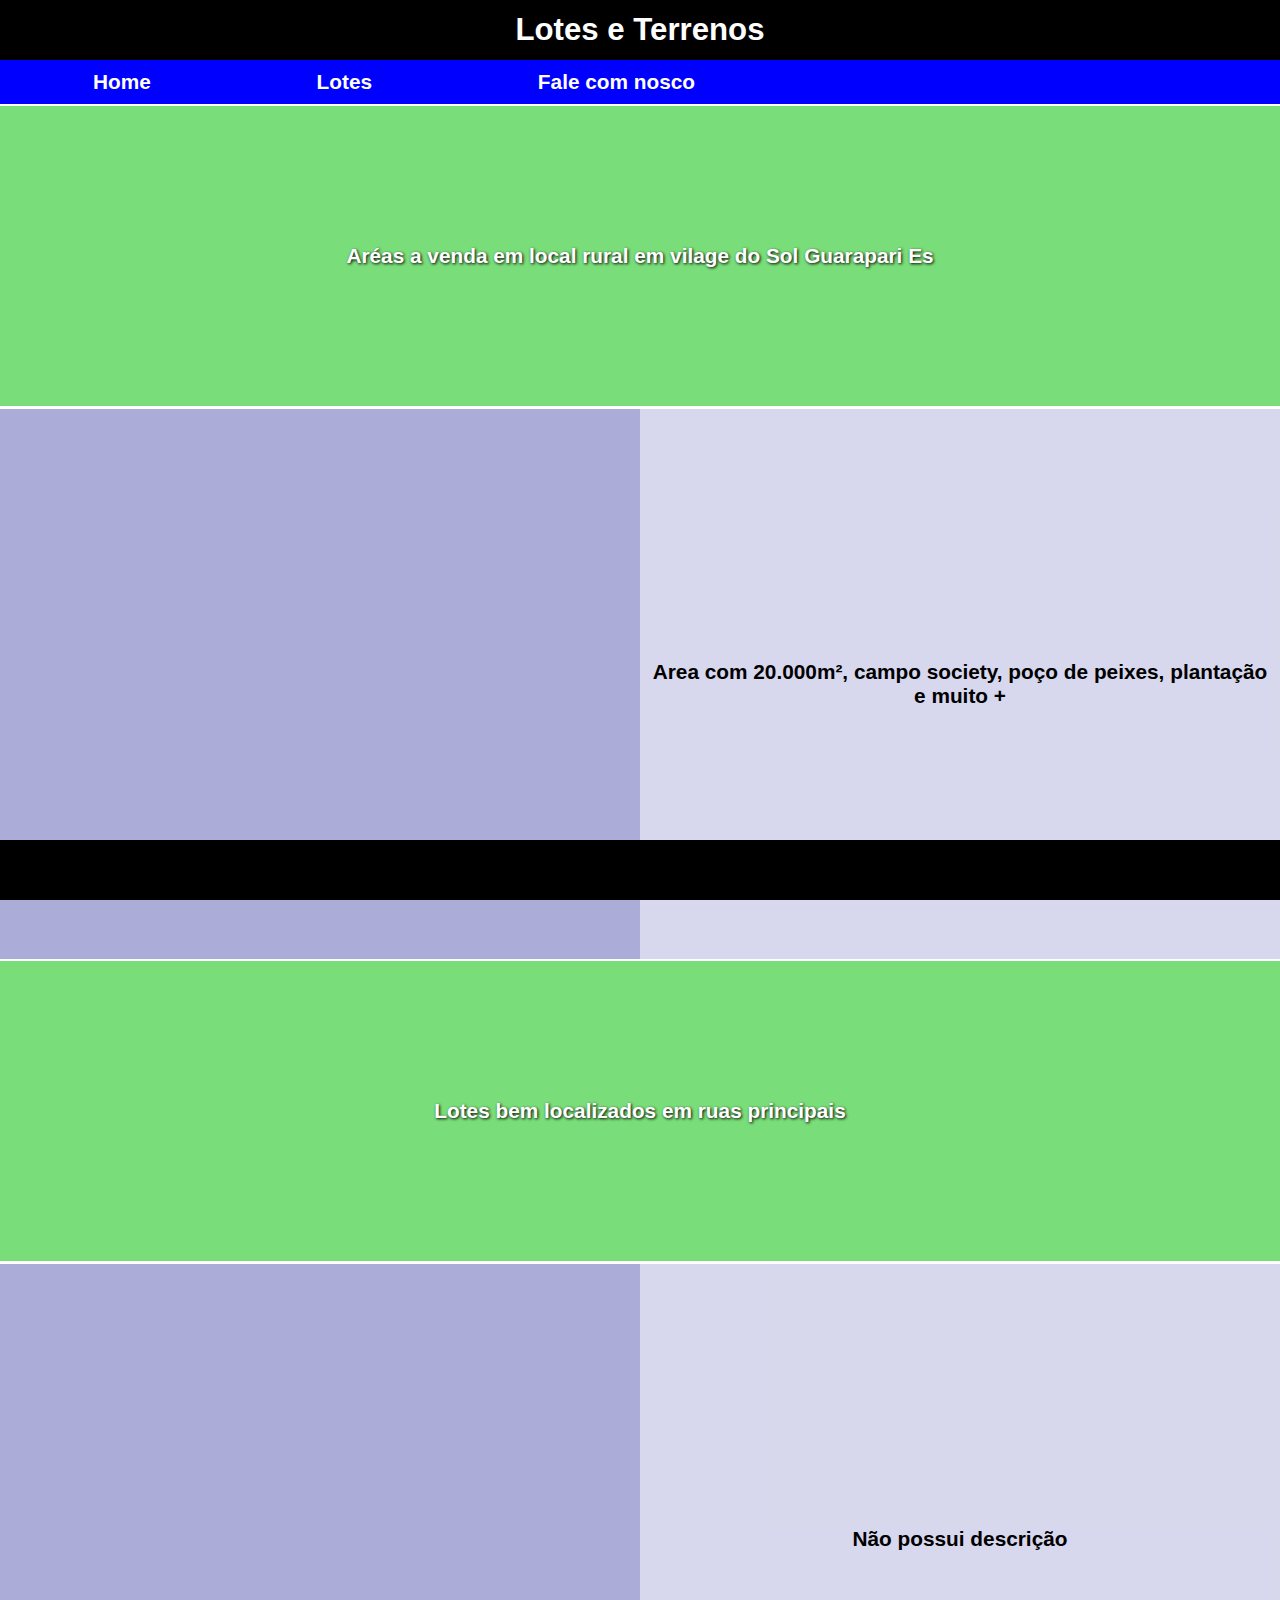
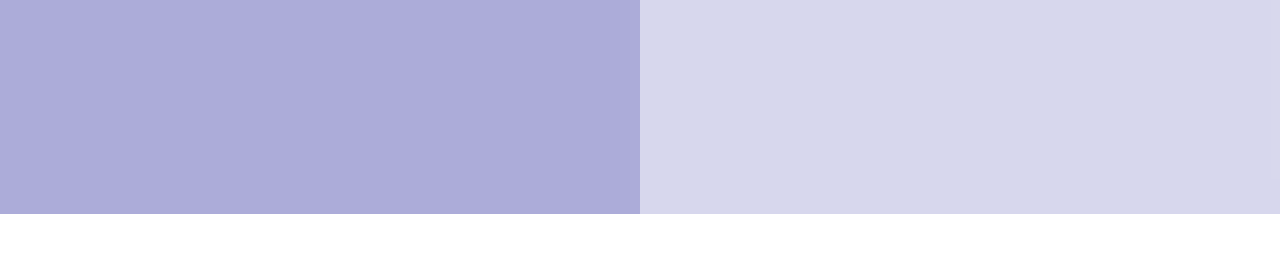
==== index.html @ 2f2ec2d7 "Projeto Upado!" ====
<!DOCTYPE html>
<html lang="pt-br">
<head>
    <meta charset="UTF-8">
    <meta name="viewport" content="width=device-width, initial-scale=1.0">
    <link rel="stylesheet" href="./css/main/main.css">
    <link rel="stylesheet" href="./css/main/midias/midias.css">
    <link rel="stylesheet" href="./css/main/config/config.css">
    <title>Bem-Vindo</title>

    <link rel="stylesheet" href="https://fonts.googleapis.com/css2?family=Material+Symbols+Outlined:opsz,wght,FILL,GRAD@20..48,100..700,0..1,-50..200" />

</head>
<body>
    <header>
        <section class="btn_menu">
            <span class="material-symbols-outlined">
                menu
            </span>    
        </section>
        <section class="title">
            <h2>Lotes e Terrenos</h2>
        </section>
    </header>
    <nav class="menu_mobile">
        <menu>
            <ul>
                <li><a href="">Home</a></li>
                <li><a href="./paginas/lotes.html">Lotes</a></li>
                <li><a href="./paginas/fale.html">Fale com nosco</a></li>
            </ul>
        </menu> 
    </nav>
    <nav class="menu_pc">
        <menu>
            <ul>
                <li><a href="">Home</a></li>
                <li><a href="./paginas/lotes.html">Lotes</a></li>
                <li><a href="./paginas/fale.html">Fale com nosco</a></li>
            </ul>
        </menu>  
    </nav>
    <main>
        <section class="texto">
            <p>
                Texto-1
            </p>
        </section>
        <section class="imagem">
            <div class="img">
               
            </div>
            <div class="des">
              <p>

              </p>
            </div>
        </section>
        <section class="texto">
            <p>
                
            </p>
        </section>
        <section class="imagem">
            <div class="img">
               
            </div>
            <div class="des">
                <p>

                </p>
            </div>
        </section>
    </main>
    <footer></footer>

    <script src="./js/main/main.js"></script>
    <script src="./js/pagPrinicpal/principal.js"></script>
</body>
</html>
---- css/main/main.css ----
.title{
    display: none;
}
a{
    color: white;
}
span{
    cursor: pointer;
}
*{
    padding: 0px;
    margin: 0px;
    list-style: none;
    text-decoration: none;
}
.btn_menu{
    cursor: pointer;
    text-align: center;
    display: block;
    width: 100%;
    height: 100%;
    padding: 14px;

}

body{
    font-family: Arial, Helvetica, sans-serif;
    font-size: 1.2em;
}
header{
    padding: 10px;
    height: 40px;
    display: flex;
    color: white;
    align-items: center;
    background-color: black;
    justify-content: center;
}
nav.menu_mobile{
    width: 100%;
    display: none;
    position: absolute;
}
nav.menu_mobile > menu{
    text-align: center;
    display: block;
    width: 100%;
    border-bottom: 3px solid beige;
    background-color: blue;
}
nav.menu_mobile li{
    height: 37px;
    cursor: pointer;
    line-height: 27px;
    border-top: 1px solid white;

}
nav.menu_mobile a{
    width: 100%;
    height: 100%;
    display: block;
}
nav.menu_pc{
    display: none;
}
main{
    margin-bottom: 63px;
}
footer{
    position: fixed;
    bottom: 0;
    width: 100%;
    padding: 10px;
    height: 40px;
    background-color: black;
}
---- css/main/midias/midias.css ----
@media screen and (min-width:490px){
    /* Formatações */

    nav.menu_mobile{
        display: none;
    }
    .btn_menu{
        display: none;
    }
    .title{
        display: flex;
    }
    body{
        font-size: 1.3em;
    }
    header{
        justify-content: center;
    }
    nav.menu_pc{
        display:block;
    }
    nav.menu_pc{
        background-color: blue;
    }
    nav.menu_pc > menu > ul{
        width: 60%;
        display: flex;
        padding: 10px;
        color: white;
        font-weight: bolder;
        align-items: center;
        justify-content: space-around;
    }
    section.imagem{
        height: 550px;
        flex-direction: row;

    }
    div.img{
        height: 100%;
        width: 50%;
    }
    div.des{
        height: 100%;
        width: 50%;
        
    }
    
}
---- css/main/config/config.css ----
.texto{
    color: white;
    display: flex;
    height: 300px;
    align-items: center;
    font-weight: bolder;
    justify-content: center;
    background-color: #2bca2ba1;
    border-top: 2px solid white;
    border-bottom: 3px solid white;
    text-shadow: 1px  1px 3px black;
}
.texto > p{
    padding: 10px;
    text-align: center;
}
.imagem{
    display: flex;
    height: 450px;
    flex-direction: column;
    background: #8f8fccbd center no-repeat fixed;
    background-size: cover;
}
.img{
    height:40%;
}
.des{
    height: 60%;
    display: flex;
    font-weight: bolder;
    align-items: center;
    justify-content: center;
    background-color: #ffffff86;
}
.des > p{
    height: 100%;
    width: 100%;
    padding: 10px;
    display: flex;
    text-align: center;
    align-items: center;
    justify-content: center;
}
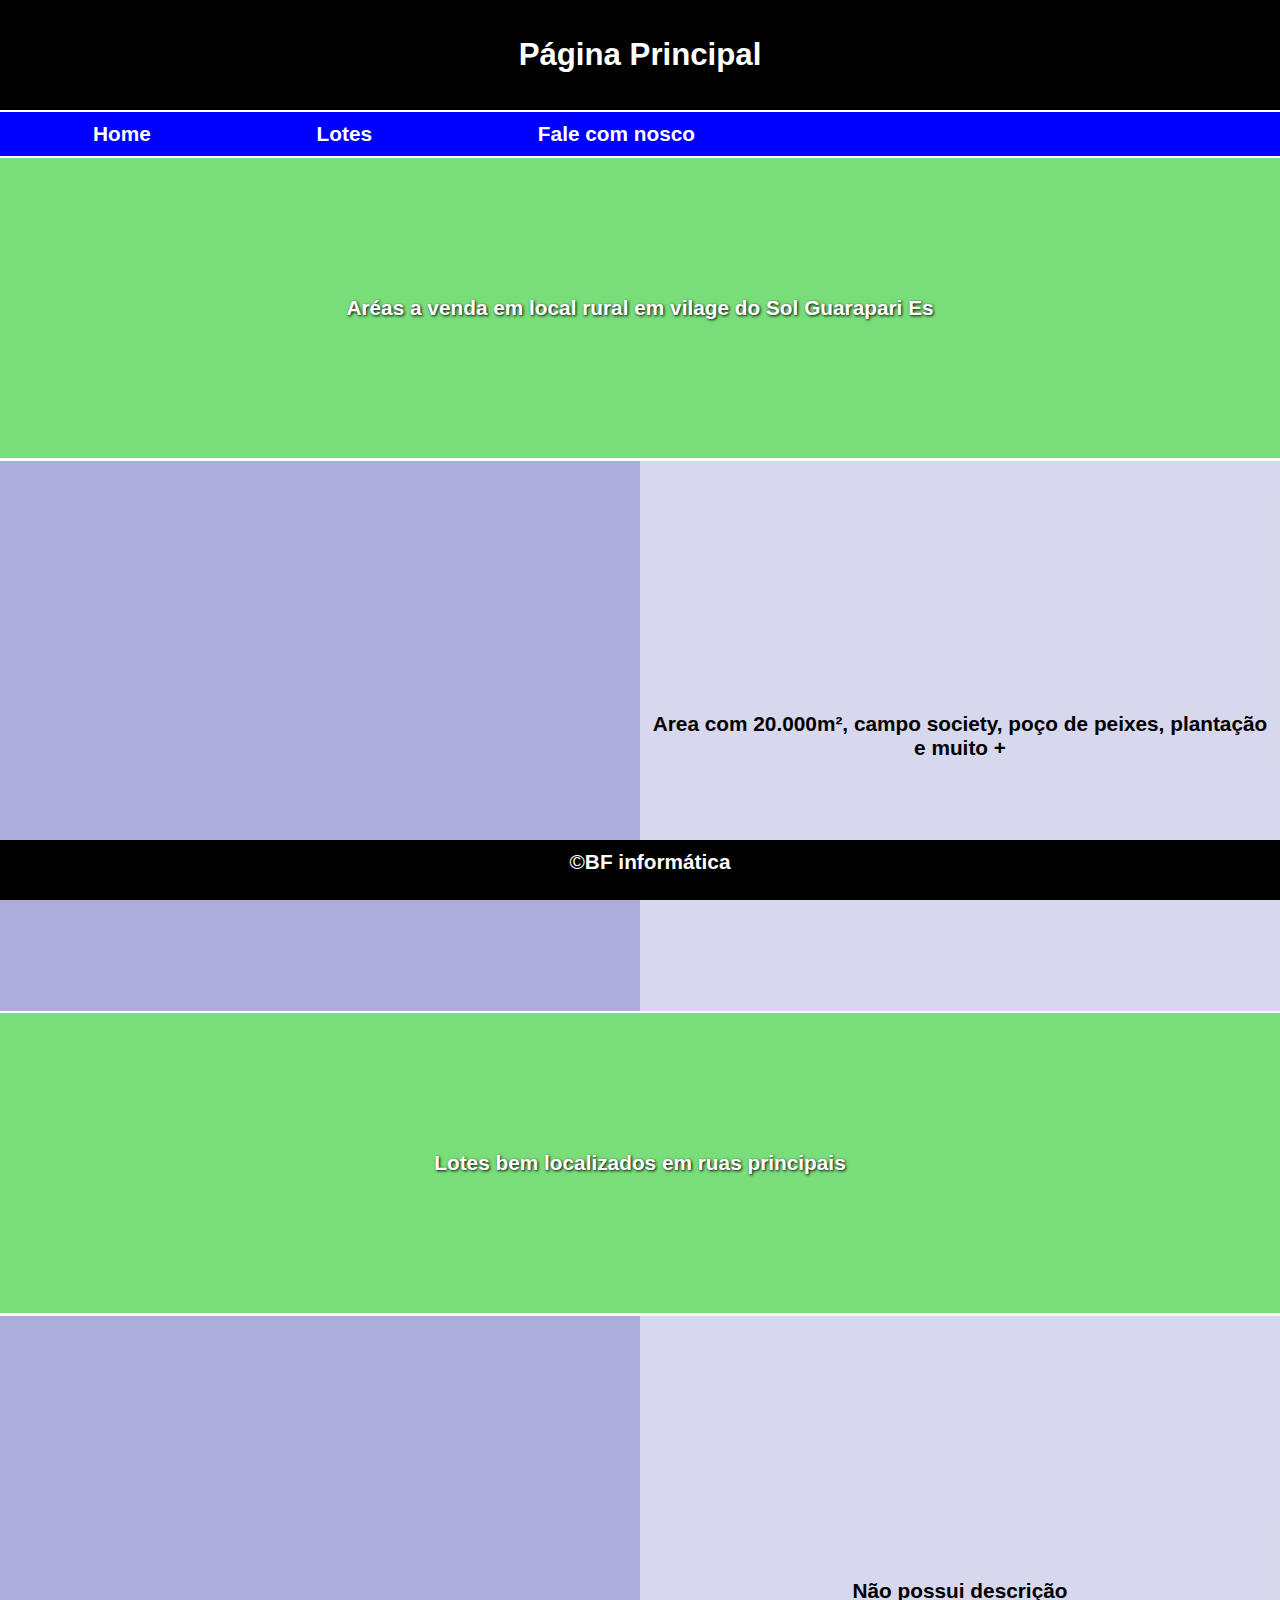
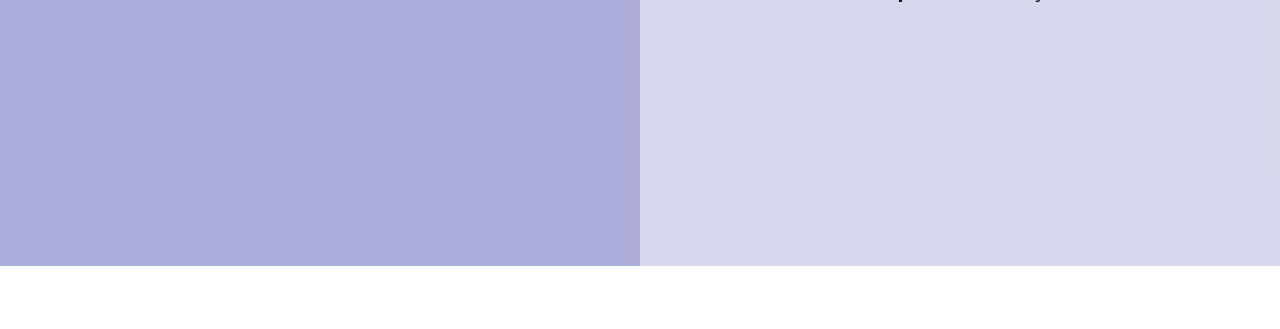
==== commit ecb60c28: "Melhorias no visual" ====
--- a/index.html
+++ b/index.html
@@ -19,7 +19,7 @@
             </span>    
         </section>
         <section class="title">
-            <h2>Lotes e Terrenos</h2>
+            <h2>Página Principal</h2>
         </section>
     </header>
     <nav class="menu_mobile">
@@ -72,9 +72,10 @@
             </div>
         </section>
     </main>
-    <footer></footer>
+    <footer>&copy;<a href="https://www.instagram.com/bf.informatica/" target="_blank">BF informática</a></footer>
 
-    <script src="./js/main/main.js"></script>
+    <script src="./js/main/openMenu.js"></script>
+    <script src="./js/main/fixarMenu.js"></script>
     <script src="./js/pagPrinicpal/principal.js"></script>
 </body>
 </html>--- a/css/main/main.css
+++ b/css/main/main.css
@@ -17,9 +17,9 @@
     cursor: pointer;
     text-align: center;
     display: block;
+    padding: 14px;
+    height: 100%;
     width: 100%;
-    height: 100%;
-    padding: 14px;
 
 }
 
@@ -29,12 +29,13 @@
 }
 header{
     padding: 10px;
-    height: 40px;
+    height: 50px;
     display: flex;
     color: white;
     align-items: center;
     background-color: black;
     justify-content: center;
+    border-bottom: 2px solid white;
 }
 nav.menu_mobile{
     width: 100%;
@@ -66,13 +67,27 @@
 main{
     margin-bottom: 63px;
 }
+.fixar{
+    top: 0;
+    width: 100%;
+    position: fixed;
+    transition: 1s;
+    animation-timing-function: ease;
+    border-bottom: 2px solid white;
+}
 footer{
-    position: fixed;
     bottom: 0;
     width: 100%;
     padding: 10px;
+    color: white;
     height: 40px;
+    position: fixed;
+    text-align: center;
     background-color: black;
+}
+footer a{
+    color: white;
+    font-weight: bolder;
 }
 
 
--- a/css/main/midias/midias.css
+++ b/css/main/midias/midias.css
@@ -14,6 +14,7 @@
         font-size: 1.3em;
     }
     header{
+        height: 90px;
         justify-content: center;
     }
     nav.menu_pc{
